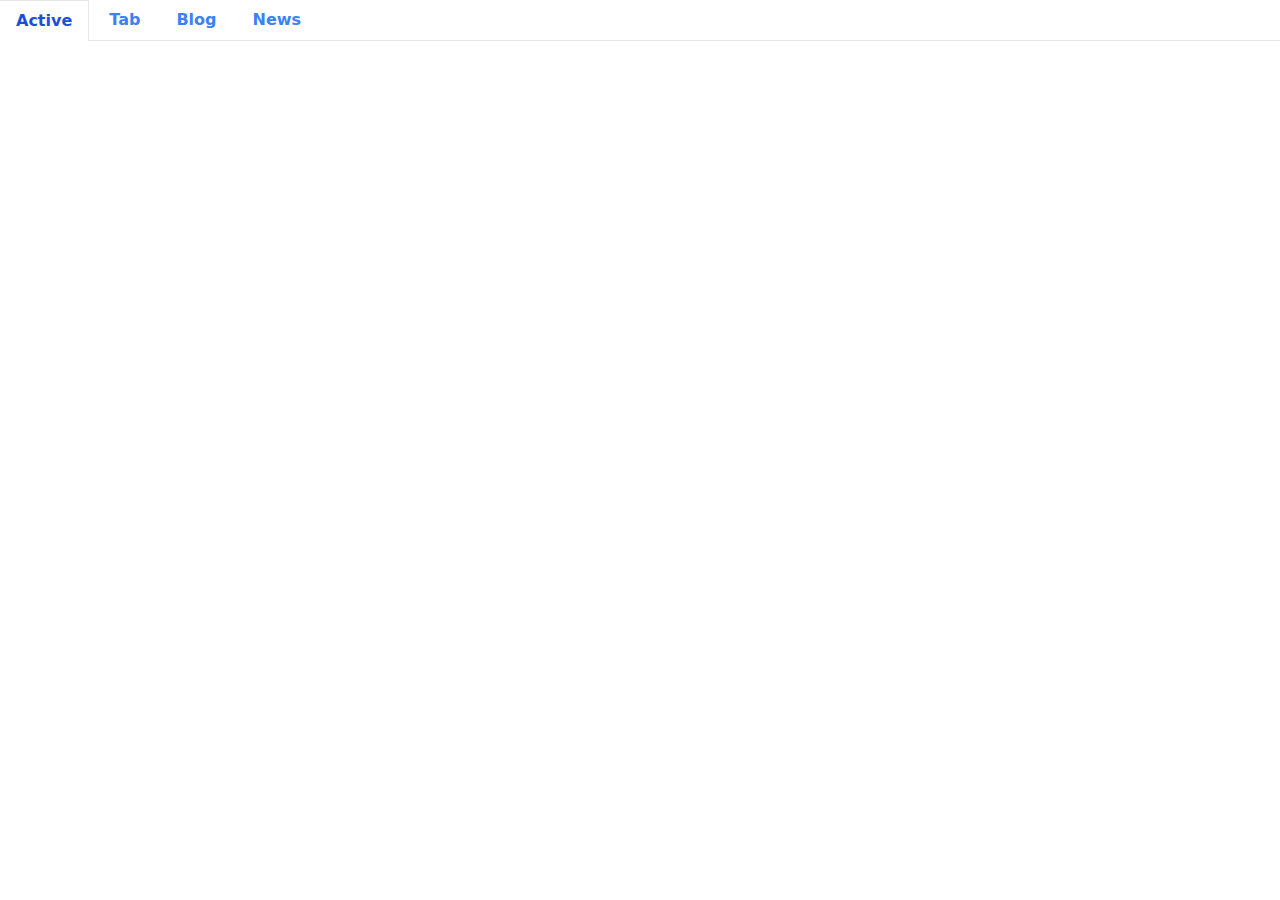
==== src/tab.html @ ae3d3190 "Initial commit" ====
<!DOCTYPE html>
<html lang="en">
<head>
    <meta charset="UTF-8">
    <meta http-equiv="X-UA-Compatible" content="IE=edge">
    <meta name="viewport" content="width=device-width, initial-scale=1.0">
    <title>tab</title>
    <link rel="stylesheet" href="output.css">
</head>
<body>
    <ul class="flex border-b">
        <li class="-mb-px mr-1">
            <a href="#" class="bg-white inline-block border-1 border-r border-t py-2 px-4 text-blue-700 font-semibold">Active</a>

        </li>
        <li class="mr-1">
            <a href="#" class="bg-white inline-block py-2 px-4 text-blue-500 hover:text-blue-800 font-semibold">Tab</a>

        </li>
        <li class="mr-1">
            <a href="#" class="bg-white inline-block py-2 px-4 text-blue-500 hover:text-blue-800 font-semibold">Blog</a>

        </li>
        <li class="mr-1">
            <a href="#" class="bg-white inline-block py-2 px-4 text-blue-500 hover:text-blue-800 font-semibold">News</a>

        </li>
    
    
    </ul>
</body>
</html>
---- src/output.css ----
/*
! tailwindcss v3.2.4 | MIT License | https://tailwindcss.com
*/

/*
1. Prevent padding and border from affecting element width. (https://github.com/mozdevs/cssremedy/issues/4)
2. Allow adding a border to an element by just adding a border-width. (https://github.com/tailwindcss/tailwindcss/pull/116)
*/

*,
::before,
::after {
  box-sizing: border-box;
  /* 1 */
  border-width: 0;
  /* 2 */
  border-style: solid;
  /* 2 */
  border-color: #e5e7eb;
  /* 2 */
}

::before,
::after {
  --tw-content: '';
}

/*
1. Use a consistent sensible line-height in all browsers.
2. Prevent adjustments of font size after orientation changes in iOS.
3. Use a more readable tab size.
4. Use the user's configured `sans` font-family by default.
5. Use the user's configured `sans` font-feature-settings by default.
*/

html {
  line-height: 1.5;
  /* 1 */
  -webkit-text-size-adjust: 100%;
  /* 2 */
  -moz-tab-size: 4;
  /* 3 */
  -o-tab-size: 4;
     tab-size: 4;
  /* 3 */
  font-family: ui-sans-serif, system-ui, -apple-system, BlinkMacSystemFont, "Segoe UI", Roboto, "Helvetica Neue", Arial, "Noto Sans", sans-serif, "Apple Color Emoji", "Segoe UI Emoji", "Segoe UI Symbol", "Noto Color Emoji";
  /* 4 */
  font-feature-settings: normal;
  /* 5 */
}

/*
1. Remove the margin in all browsers.
2. Inherit line-height from `html` so users can set them as a class directly on the `html` element.
*/

body {
  margin: 0;
  /* 1 */
  line-height: inherit;
  /* 2 */
}

/*
1. Add the correct height in Firefox.
2. Correct the inheritance of border color in Firefox. (https://bugzilla.mozilla.org/show_bug.cgi?id=190655)
3. Ensure horizontal rules are visible by default.
*/

hr {
  height: 0;
  /* 1 */
  color: inherit;
  /* 2 */
  border-top-width: 1px;
  /* 3 */
}

/*
Add the correct text decoration in Chrome, Edge, and Safari.
*/

abbr:where([title]) {
  -webkit-text-decoration: underline dotted;
          text-decoration: underline dotted;
}

/*
Remove the default font size and weight for headings.
*/

h1,
h2,
h3,
h4,
h5,
h6 {
  font-size: inherit;
  font-weight: inherit;
}

/*
Reset links to optimize for opt-in styling instead of opt-out.
*/

a {
  color: inherit;
  text-decoration: inherit;
}

/*
Add the correct font weight in Edge and Safari.
*/

b,
strong {
  font-weight: bolder;
}

/*
1. Use the user's configured `mono` font family by default.
2. Correct the odd `em` font sizing in all browsers.
*/

code,
kbd,
samp,
pre {
  font-family: ui-monospace, SFMono-Regular, Menlo, Monaco, Consolas, "Liberation Mono", "Courier New", monospace;
  /* 1 */
  font-size: 1em;
  /* 2 */
}

/*
Add the correct font size in all browsers.
*/

small {
  font-size: 80%;
}

/*
Prevent `sub` and `sup` elements from affecting the line height in all browsers.
*/

sub,
sup {
  font-size: 75%;
  line-height: 0;
  position: relative;
  vertical-align: baseline;
}

sub {
  bottom: -0.25em;
}

sup {
  top: -0.5em;
}

/*
1. Remove text indentation from table contents in Chrome and Safari. (https://bugs.chromium.org/p/chromium/issues/detail?id=999088, https://bugs.webkit.org/show_bug.cgi?id=201297)
2. Correct table border color inheritance in all Chrome and Safari. (https://bugs.chromium.org/p/chromium/issues/detail?id=935729, https://bugs.webkit.org/show_bug.cgi?id=195016)
3. Remove gaps between table borders by default.
*/

table {
  text-indent: 0;
  /* 1 */
  border-color: inherit;
  /* 2 */
  border-collapse: collapse;
  /* 3 */
}

/*
1. Change the font styles in all browsers.
2. Remove the margin in Firefox and Safari.
3. Remove default padding in all browsers.
*/

button,
input,
optgroup,
select,
textarea {
  font-family: inherit;
  /* 1 */
  font-size: 100%;
  /* 1 */
  font-weight: inherit;
  /* 1 */
  line-height: inherit;
  /* 1 */
  color: inherit;
  /* 1 */
  margin: 0;
  /* 2 */
  padding: 0;
  /* 3 */
}

/*
Remove the inheritance of text transform in Edge and Firefox.
*/

button,
select {
  text-transform: none;
}

/*
1. Correct the inability to style clickable types in iOS and Safari.
2. Remove default button styles.
*/

button,
[type='button'],
[type='reset'],
[type='submit'] {
  -webkit-appearance: button;
  /* 1 */
  background-color: transparent;
  /* 2 */
  background-image: none;
  /* 2 */
}

/*
Use the modern Firefox focus style for all focusable elements.
*/

:-moz-focusring {
  outline: auto;
}

/*
Remove the additional `:invalid` styles in Firefox. (https://github.com/mozilla/gecko-dev/blob/2f9eacd9d3d995c937b4251a5557d95d494c9be1/layout/style/res/forms.css#L728-L737)
*/

:-moz-ui-invalid {
  box-shadow: none;
}

/*
Add the correct vertical alignment in Chrome and Firefox.
*/

progress {
  vertical-align: baseline;
}

/*
Correct the cursor style of increment and decrement buttons in Safari.
*/

::-webkit-inner-spin-button,
::-webkit-outer-spin-button {
  height: auto;
}

/*
1. Correct the odd appearance in Chrome and Safari.
2. Correct the outline style in Safari.
*/

[type='search'] {
  -webkit-appearance: textfield;
  /* 1 */
  outline-offset: -2px;
  /* 2 */
}

/*
Remove the inner padding in Chrome and Safari on macOS.
*/

::-webkit-search-decoration {
  -webkit-appearance: none;
}

/*
1. Correct the inability to style clickable types in iOS and Safari.
2. Change font properties to `inherit` in Safari.
*/

::-webkit-file-upload-button {
  -webkit-appearance: button;
  /* 1 */
  font: inherit;
  /* 2 */
}

/*
Add the correct display in Chrome and Safari.
*/

summary {
  display: list-item;
}

/*
Removes the default spacing and border for appropriate elements.
*/

blockquote,
dl,
dd,
h1,
h2,
h3,
h4,
h5,
h6,
hr,
figure,
p,
pre {
  margin: 0;
}

fieldset {
  margin: 0;
  padding: 0;
}

legend {
  padding: 0;
}

ol,
ul,
menu {
  list-style: none;
  margin: 0;
  padding: 0;
}

/*
Prevent resizing textareas horizontally by default.
*/

textarea {
  resize: vertical;
}

/*
1. Reset the default placeholder opacity in Firefox. (https://github.com/tailwindlabs/tailwindcss/issues/3300)
2. Set the default placeholder color to the user's configured gray 400 color.
*/

input::-moz-placeholder, textarea::-moz-placeholder {
  opacity: 1;
  /* 1 */
  color: #9ca3af;
  /* 2 */
}

input::placeholder,
textarea::placeholder {
  opacity: 1;
  /* 1 */
  color: #9ca3af;
  /* 2 */
}

/*
Set the default cursor for buttons.
*/

button,
[role="button"] {
  cursor: pointer;
}

/*
Make sure disabled buttons don't get the pointer cursor.
*/

:disabled {
  cursor: default;
}

/*
1. Make replaced elements `display: block` by default. (https://github.com/mozdevs/cssremedy/issues/14)
2. Add `vertical-align: middle` to align replaced elements more sensibly by default. (https://github.com/jensimmons/cssremedy/issues/14#issuecomment-634934210)
   This can trigger a poorly considered lint error in some tools but is included by design.
*/

img,
svg,
video,
canvas,
audio,
iframe,
embed,
object {
  display: block;
  /* 1 */
  vertical-align: middle;
  /* 2 */
}

/*
Constrain images and videos to the parent width and preserve their intrinsic aspect ratio. (https://github.com/mozdevs/cssremedy/issues/14)
*/

img,
video {
  max-width: 100%;
  height: auto;
}

/* Make elements with the HTML hidden attribute stay hidden by default */

[hidden] {
  display: none;
}

*, ::before, ::after {
  --tw-border-spacing-x: 0;
  --tw-border-spacing-y: 0;
  --tw-translate-x: 0;
  --tw-translate-y: 0;
  --tw-rotate: 0;
  --tw-skew-x: 0;
  --tw-skew-y: 0;
  --tw-scale-x: 1;
  --tw-scale-y: 1;
  --tw-pan-x:  ;
  --tw-pan-y:  ;
  --tw-pinch-zoom:  ;
  --tw-scroll-snap-strictness: proximity;
  --tw-ordinal:  ;
  --tw-slashed-zero:  ;
  --tw-numeric-figure:  ;
  --tw-numeric-spacing:  ;
  --tw-numeric-fraction:  ;
  --tw-ring-inset:  ;
  --tw-ring-offset-width: 0px;
  --tw-ring-offset-color: #fff;
  --tw-ring-color: rgb(59 130 246 / 0.5);
  --tw-ring-offset-shadow: 0 0 #0000;
  --tw-ring-shadow: 0 0 #0000;
  --tw-shadow: 0 0 #0000;
  --tw-shadow-colored: 0 0 #0000;
  --tw-blur:  ;
  --tw-brightness:  ;
  --tw-contrast:  ;
  --tw-grayscale:  ;
  --tw-hue-rotate:  ;
  --tw-invert:  ;
  --tw-saturate:  ;
  --tw-sepia:  ;
  --tw-drop-shadow:  ;
  --tw-backdrop-blur:  ;
  --tw-backdrop-brightness:  ;
  --tw-backdrop-contrast:  ;
  --tw-backdrop-grayscale:  ;
  --tw-backdrop-hue-rotate:  ;
  --tw-backdrop-invert:  ;
  --tw-backdrop-opacity:  ;
  --tw-backdrop-saturate:  ;
  --tw-backdrop-sepia:  ;
}

::backdrop {
  --tw-border-spacing-x: 0;
  --tw-border-spacing-y: 0;
  --tw-translate-x: 0;
  --tw-translate-y: 0;
  --tw-rotate: 0;
  --tw-skew-x: 0;
  --tw-skew-y: 0;
  --tw-scale-x: 1;
  --tw-scale-y: 1;
  --tw-pan-x:  ;
  --tw-pan-y:  ;
  --tw-pinch-zoom:  ;
  --tw-scroll-snap-strictness: proximity;
  --tw-ordinal:  ;
  --tw-slashed-zero:  ;
  --tw-numeric-figure:  ;
  --tw-numeric-spacing:  ;
  --tw-numeric-fraction:  ;
  --tw-ring-inset:  ;
  --tw-ring-offset-width: 0px;
  --tw-ring-offset-color: #fff;
  --tw-ring-color: rgb(59 130 246 / 0.5);
  --tw-ring-offset-shadow: 0 0 #0000;
  --tw-ring-shadow: 0 0 #0000;
  --tw-shadow: 0 0 #0000;
  --tw-shadow-colored: 0 0 #0000;
  --tw-blur:  ;
  --tw-brightness:  ;
  --tw-contrast:  ;
  --tw-grayscale:  ;
  --tw-hue-rotate:  ;
  --tw-invert:  ;
  --tw-saturate:  ;
  --tw-sepia:  ;
  --tw-drop-shadow:  ;
  --tw-backdrop-blur:  ;
  --tw-backdrop-brightness:  ;
  --tw-backdrop-contrast:  ;
  --tw-backdrop-grayscale:  ;
  --tw-backdrop-hue-rotate:  ;
  --tw-backdrop-invert:  ;
  --tw-backdrop-opacity:  ;
  --tw-backdrop-saturate:  ;
  --tw-backdrop-sepia:  ;
}

.mr-6 {
  margin-right: 1.5rem;
}

.mr-20 {
  margin-right: 5rem;
}

.mt-4 {
  margin-top: 1rem;
}

.mr-4 {
  margin-right: 1rem;
}

.mr-2 {
  margin-right: 0.5rem;
}

.mr-3 {
  margin-right: 0.75rem;
}

.-mb-px {
  margin-bottom: -1px;
}

.mr-1 {
  margin-right: 0.25rem;
}

.block {
  display: block;
}

.inline-block {
  display: inline-block;
}

.flex {
  display: flex;
}

.w-80 {
  width: 20rem;
}

.w-full {
  width: 100%;
}

.flex-shrink-0 {
  flex-shrink: 0;
}

.flex-grow {
  flex-grow: 1;
}

.cursor-not-allowed {
  cursor: not-allowed;
}

.flex-wrap {
  flex-wrap: wrap;
}

.items-center {
  align-items: center;
}

.justify-between {
  justify-content: space-between;
}

.rounded {
  border-radius: 0.25rem;
}

.border {
  border-width: 1px;
}

.border-b {
  border-bottom-width: 1px;
}

.border-r {
  border-right-width: 1px;
}

.border-t {
  border-top-width: 1px;
}

.border-teal-400 {
  --tw-border-opacity: 1;
  border-color: rgb(45 212 191 / var(--tw-border-opacity));
}

.border-white {
  --tw-border-opacity: 1;
  border-color: rgb(255 255 255 / var(--tw-border-opacity));
}

.border-blue-500 {
  --tw-border-opacity: 1;
  border-color: rgb(59 130 246 / var(--tw-border-opacity));
}

.bg-teal-500 {
  --tw-bg-opacity: 1;
  background-color: rgb(20 184 166 / var(--tw-bg-opacity));
}

.bg-white {
  --tw-bg-opacity: 1;
  background-color: rgb(255 255 255 / var(--tw-bg-opacity));
}

.bg-blue-500 {
  --tw-bg-opacity: 1;
  background-color: rgb(59 130 246 / var(--tw-bg-opacity));
}

.bg-gradient-to-r {
  background-image: linear-gradient(to right, var(--tw-gradient-stops));
}

.from-blue-400 {
  --tw-gradient-from: #60a5fa;
  --tw-gradient-to: rgb(96 165 250 / 0);
  --tw-gradient-stops: var(--tw-gradient-from), var(--tw-gradient-to);
}

.from-purple-200 {
  --tw-gradient-from: #e9d5ff;
  --tw-gradient-to: rgb(233 213 255 / 0);
  --tw-gradient-stops: var(--tw-gradient-from), var(--tw-gradient-to);
}

.via-purple-500 {
  --tw-gradient-to: rgb(168 85 247 / 0);
  --tw-gradient-stops: var(--tw-gradient-from), #a855f7, var(--tw-gradient-to);
}

.via-pink-400 {
  --tw-gradient-to: rgb(244 114 182 / 0);
  --tw-gradient-stops: var(--tw-gradient-from), #f472b6, var(--tw-gradient-to);
}

.to-gray-600 {
  --tw-gradient-to: #4b5563;
}

.to-red-300 {
  --tw-gradient-to: #fca5a5;
}

.fill-current {
  fill: currentColor;
}

.p-6 {
  padding: 1.5rem;
}

.px-3 {
  padding-left: 0.75rem;
  padding-right: 0.75rem;
}

.py-2 {
  padding-top: 0.5rem;
  padding-bottom: 0.5rem;
}

.px-4 {
  padding-left: 1rem;
  padding-right: 1rem;
}

.py-1 {
  padding-top: 0.25rem;
  padding-bottom: 0.25rem;
}

.px-2 {
  padding-left: 0.5rem;
  padding-right: 0.5rem;
}

.text-sm {
  font-size: 0.875rem;
  line-height: 1.25rem;
}

.font-semibold {
  font-weight: 600;
}

.leading-none {
  line-height: 1;
}

.text-white {
  --tw-text-opacity: 1;
  color: rgb(255 255 255 / var(--tw-text-opacity));
}

.text-teal-200 {
  --tw-text-opacity: 1;
  color: rgb(153 246 228 / var(--tw-text-opacity));
}

.text-black {
  --tw-text-opacity: 1;
  color: rgb(0 0 0 / var(--tw-text-opacity));
}

.text-blue-500 {
  --tw-text-opacity: 1;
  color: rgb(59 130 246 / var(--tw-text-opacity));
}

.text-gray-500 {
  --tw-text-opacity: 1;
  color: rgb(107 114 128 / var(--tw-text-opacity));
}

.text-blue-700 {
  --tw-text-opacity: 1;
  color: rgb(29 78 216 / var(--tw-text-opacity));
}

.hover\:border:hover {
  border-width: 1px;
}

.hover\:border-white:hover {
  --tw-border-opacity: 1;
  border-color: rgb(255 255 255 / var(--tw-border-opacity));
}

.hover\:border-transparent:hover {
  border-color: transparent;
}

.hover\:border-gray-200:hover {
  --tw-border-opacity: 1;
  border-color: rgb(229 231 235 / var(--tw-border-opacity));
}

.hover\:bg-white:hover {
  --tw-bg-opacity: 1;
  background-color: rgb(255 255 255 / var(--tw-bg-opacity));
}

.hover\:bg-blue-700:hover {
  --tw-bg-opacity: 1;
  background-color: rgb(29 78 216 / var(--tw-bg-opacity));
}

.hover\:bg-gray-200:hover {
  --tw-bg-opacity: 1;
  background-color: rgb(229 231 235 / var(--tw-bg-opacity));
}

.hover\:text-white:hover {
  --tw-text-opacity: 1;
  color: rgb(255 255 255 / var(--tw-text-opacity));
}

.hover\:text-teal-500:hover {
  --tw-text-opacity: 1;
  color: rgb(20 184 166 / var(--tw-text-opacity));
}

.hover\:text-blue-800:hover {
  --tw-text-opacity: 1;
  color: rgb(30 64 175 / var(--tw-text-opacity));
}

.hover\:text-gray-500:hover {
  --tw-text-opacity: 1;
  color: rgb(107 114 128 / var(--tw-text-opacity));
}

@media (min-width: 1024px) {
  .lg\:mt-0 {
    margin-top: 0px;
  }

  .lg\:inline-block {
    display: inline-block;
  }

  .lg\:flex {
    display: flex;
  }

  .lg\:hidden {
    display: none;
  }

  .lg\:w-auto {
    width: auto;
  }

  .lg\:flex-grow {
    flex-grow: 1;
  }

  .lg\:items-center {
    align-items: center;
  }
}
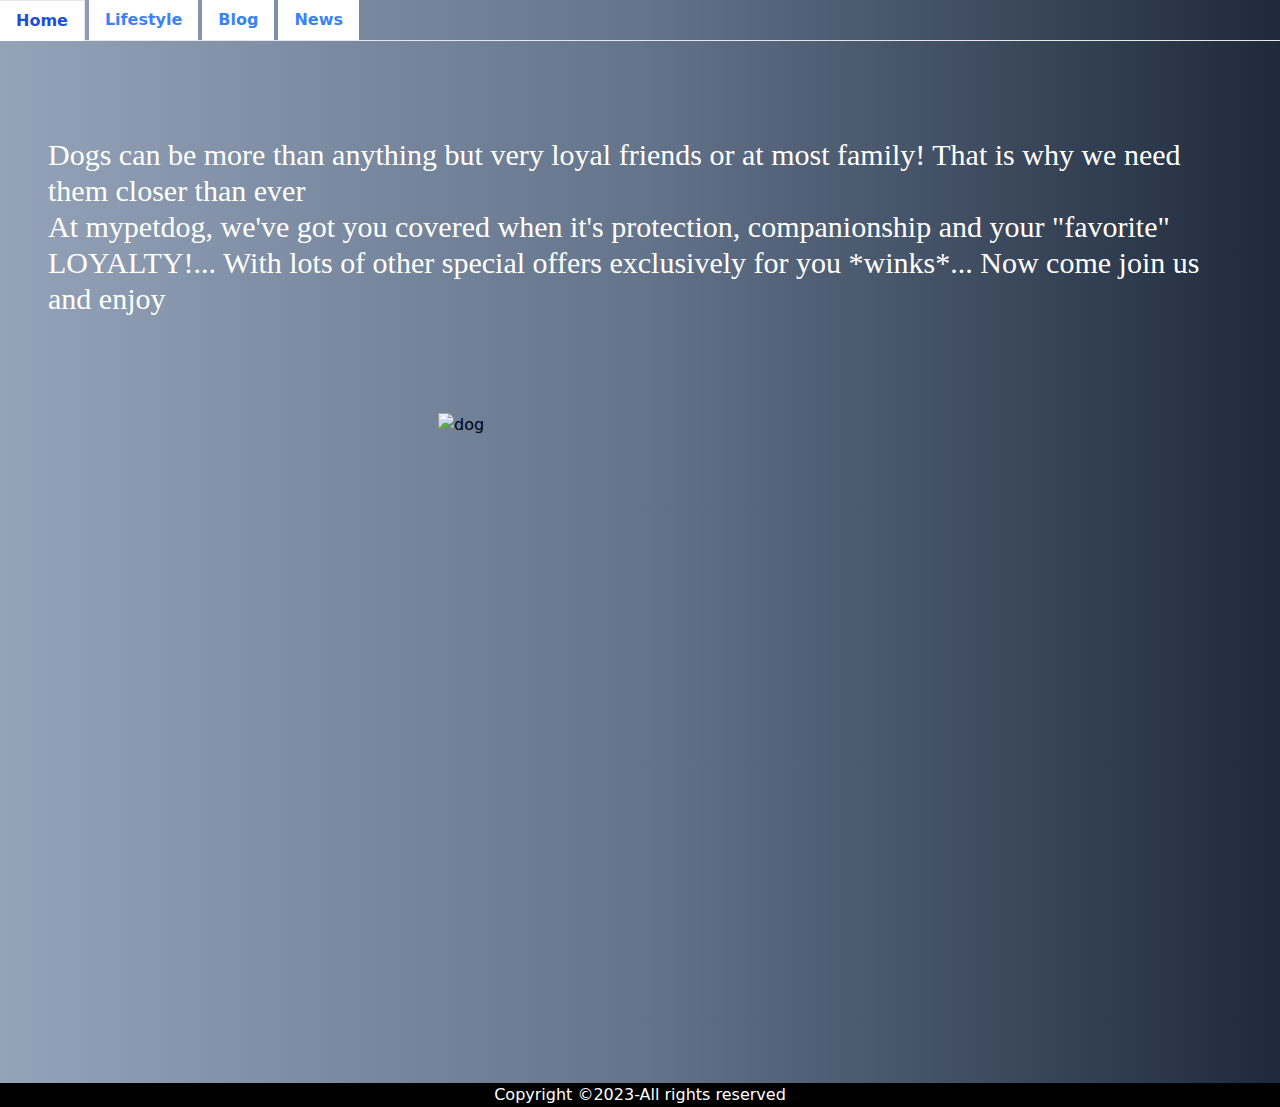
==== commit 22027543: "latest update" ====
--- a/src/tab.html
+++ b/src/tab.html
@@ -7,14 +7,14 @@
     <title>tab</title>
     <link rel="stylesheet" href="output.css">
 </head>
-<body>
+<body class="bg-gradient-to-r from-slate-400 via-slate-500 to-slate-800">
     <ul class="flex border-b">
         <li class="-mb-px mr-1">
-            <a href="#" class="bg-white inline-block border-1 border-r border-t py-2 px-4 text-blue-700 font-semibold">Active</a>
+            <a href="#" class="bg-white inline-block border-1 border-r border-t py-2 px-4 text-blue-700 font-semibold">Home</a>
 
         </li>
         <li class="mr-1">
-            <a href="#" class="bg-white inline-block py-2 px-4 text-blue-500 hover:text-blue-800 font-semibold">Tab</a>
+            <a href="#" class="bg-white inline-block py-2 px-4 text-blue-500 hover:text-blue-800 font-semibold">Lifestyle</a>
 
         </li>
         <li class="mr-1">
@@ -28,5 +28,17 @@
     
     
     </ul>
+    <div class="  "> 
+        <br><br>
+        <p class="font-serif text-white text-3xl p-12">Dogs can be more than anything but very loyal friends or at most <span class="purple">family!</span> That is why we need them closer than ever <br> 
+            At <a href="#" >mypetdog</a>, we've got you covered when it's protection, companionship and  your "favorite" LOYALTY!... With lots of other special offers exclusively for you *winks*... Now come join us and enjoy 
+        </p> <br>
+        <img src="C:\Users\user\Downloads\Ffu3tQDakAA6A_y.jfif" alt="dog" width="500" height="800" class=" px-12 py-6 conte items-center justify-self-center "/>	
+    </div>
+    
+        <footer class="text-white bg-black box-border">
+			<p class='p-30 text-center justify-center px-24 py-0'>
+			Copyright ©2023-All rights  reserved</p>
+		</footer>
 </body>
 </html>--- a/src/output.css
+++ b/src/output.css
@@ -513,14 +513,97 @@
   --tw-backdrop-sepia:  ;
 }
 
+.container {
+  width: 100%;
+}
+
+@media (min-width: 640px) {
+  .container {
+    max-width: 640px;
+  }
+}
+
+@media (min-width: 768px) {
+  .container {
+    max-width: 768px;
+  }
+}
+
+@media (min-width: 1024px) {
+  .container {
+    max-width: 1024px;
+  }
+}
+
+@media (min-width: 1280px) {
+  .container {
+    max-width: 1280px;
+  }
+}
+
+@media (min-width: 1536px) {
+  .container {
+    max-width: 1536px;
+  }
+}
+
+.absolute {
+  position: absolute;
+}
+
+.relative {
+  position: relative;
+}
+
+.inset-0 {
+  top: 0px;
+  right: 0px;
+  bottom: 0px;
+  left: 0px;
+}
+
+.z-0 {
+  z-index: 0;
+}
+
+.z-10 {
+  z-index: 10;
+}
+
+.col-span-2 {
+  grid-column: span 2 / span 2;
+}
+
+.mx-auto {
+  margin-left: auto;
+  margin-right: auto;
+}
+
+.my-20 {
+  margin-top: 5rem;
+  margin-bottom: 5rem;
+}
+
+.mt-6 {
+  margin-top: 1.5rem;
+}
+
+.mb-4 {
+  margin-bottom: 1rem;
+}
+
+.ml-2 {
+  margin-left: 0.5rem;
+}
+
+.mt-5 {
+  margin-top: 1.25rem;
+}
+
 .mr-6 {
   margin-right: 1.5rem;
 }
 
-.mr-20 {
-  margin-right: 5rem;
-}
-
 .mt-4 {
   margin-top: 1rem;
 }
@@ -529,14 +612,6 @@
   margin-right: 1rem;
 }
 
-.mr-2 {
-  margin-right: 0.5rem;
-}
-
-.mr-3 {
-  margin-right: 0.75rem;
-}
-
 .-mb-px {
   margin-bottom: -1px;
 }
@@ -545,6 +620,10 @@
   margin-right: 0.25rem;
 }
 
+.box-border {
+  box-sizing: border-box;
+}
+
 .block {
   display: block;
 }
@@ -557,14 +636,42 @@
   display: flex;
 }
 
-.w-80 {
-  width: 20rem;
+.grid {
+  display: grid;
+}
+
+.h-screen {
+  height: 100vh;
+}
+
+.h-10 {
+  height: 2.5rem;
+}
+
+.h-8 {
+  height: 2rem;
+}
+
+.w-10 {
+  width: 2.5rem;
 }
 
 .w-full {
   width: 100%;
 }
 
+.w-1\/3 {
+  width: 33.333333%;
+}
+
+.max-w-screen-md {
+  max-width: 768px;
+}
+
+.flex-1 {
+  flex: 1 1 0%;
+}
+
 .flex-shrink-0 {
   flex-shrink: 0;
 }
@@ -577,6 +684,16 @@
   cursor: not-allowed;
 }
 
+.appearance-none {
+  -webkit-appearance: none;
+     -moz-appearance: none;
+          appearance: none;
+}
+
+.grid-cols-2 {
+  grid-template-columns: repeat(2, minmax(0, 1fr));
+}
+
 .flex-wrap {
   flex-wrap: wrap;
 }
@@ -585,18 +702,44 @@
   align-items: center;
 }
 
+.justify-center {
+  justify-content: center;
+}
+
 .justify-between {
   justify-content: space-between;
 }
 
+.gap-5 {
+  gap: 1.25rem;
+}
+
+.space-y-5 > :not([hidden]) ~ :not([hidden]) {
+  --tw-space-y-reverse: 0;
+  margin-top: calc(1.25rem * calc(1 - var(--tw-space-y-reverse)));
+  margin-bottom: calc(1.25rem * var(--tw-space-y-reverse));
+}
+
+.justify-self-center {
+  justify-self: center;
+}
+
 .rounded {
   border-radius: 0.25rem;
 }
 
+.border-2 {
+  border-width: 2px;
+}
+
 .border {
   border-width: 1px;
 }
 
+.border-t {
+  border-top-width: 1px;
+}
+
 .border-b {
   border-bottom-width: 1px;
 }
@@ -605,8 +748,23 @@
   border-right-width: 1px;
 }
 
-.border-t {
-  border-top-width: 1px;
+.border-solid {
+  border-style: solid;
+}
+
+.border-indigo-600 {
+  --tw-border-opacity: 1;
+  border-color: rgb(79 70 229 / var(--tw-border-opacity));
+}
+
+.border-purple-500 {
+  --tw-border-opacity: 1;
+  border-color: rgb(168 85 247 / var(--tw-border-opacity));
+}
+
+.border-gray-500 {
+  --tw-border-opacity: 1;
+  border-color: rgb(107 114 128 / var(--tw-border-opacity));
 }
 
 .border-teal-400 {
@@ -619,9 +777,29 @@
   border-color: rgb(255 255 255 / var(--tw-border-opacity));
 }
 
-.border-blue-500 {
+.border-red-500 {
   --tw-border-opacity: 1;
-  border-color: rgb(59 130 246 / var(--tw-border-opacity));
+  border-color: rgb(239 68 68 / var(--tw-border-opacity));
+}
+
+.bg-black {
+  --tw-bg-opacity: 1;
+  background-color: rgb(0 0 0 / var(--tw-bg-opacity));
+}
+
+.bg-white {
+  --tw-bg-opacity: 1;
+  background-color: rgb(255 255 255 / var(--tw-bg-opacity));
+}
+
+.bg-indigo-600 {
+  --tw-bg-opacity: 1;
+  background-color: rgb(79 70 229 / var(--tw-bg-opacity));
+}
+
+.bg-purple-500 {
+  --tw-bg-opacity: 1;
+  background-color: rgb(168 85 247 / var(--tw-bg-opacity));
 }
 
 .bg-teal-500 {
@@ -629,9 +807,14 @@
   background-color: rgb(20 184 166 / var(--tw-bg-opacity));
 }
 
-.bg-white {
+.bg-gray-200 {
   --tw-bg-opacity: 1;
-  background-color: rgb(255 255 255 / var(--tw-bg-opacity));
+  background-color: rgb(229 231 235 / var(--tw-bg-opacity));
+}
+
+.bg-indigo-400 {
+  --tw-bg-opacity: 1;
+  background-color: rgb(129 140 248 / var(--tw-bg-opacity));
 }
 
 .bg-blue-500 {
@@ -655,6 +838,12 @@
   --tw-gradient-stops: var(--tw-gradient-from), var(--tw-gradient-to);
 }
 
+.from-slate-400 {
+  --tw-gradient-from: #94a3b8;
+  --tw-gradient-to: rgb(148 163 184 / 0);
+  --tw-gradient-stops: var(--tw-gradient-from), var(--tw-gradient-to);
+}
+
 .via-purple-500 {
   --tw-gradient-to: rgb(168 85 247 / 0);
   --tw-gradient-stops: var(--tw-gradient-from), #a855f7, var(--tw-gradient-to);
@@ -665,6 +854,11 @@
   --tw-gradient-stops: var(--tw-gradient-from), #f472b6, var(--tw-gradient-to);
 }
 
+.via-slate-500 {
+  --tw-gradient-to: rgb(100 116 139 / 0);
+  --tw-gradient-stops: var(--tw-gradient-from), #64748b, var(--tw-gradient-to);
+}
+
 .to-gray-600 {
   --tw-gradient-to: #4b5563;
 }
@@ -673,12 +867,35 @@
   --tw-gradient-to: #fca5a5;
 }
 
-.fill-current {
-  fill: currentColor;
+.to-slate-800 {
+  --tw-gradient-to: #1e293b;
 }
 
 .p-6 {
   padding: 1.5rem;
+}
+
+.p-5 {
+  padding: 1.25rem;
+}
+
+.p-12 {
+  padding: 3rem;
+}
+
+.px-4 {
+  padding-left: 1rem;
+  padding-right: 1rem;
+}
+
+.py-1 {
+  padding-top: 0.25rem;
+  padding-bottom: 0.25rem;
+}
+
+.py-2 {
+  padding-top: 0.5rem;
+  padding-bottom: 0.5rem;
 }
 
 .px-3 {
@@ -686,19 +903,14 @@
   padding-right: 0.75rem;
 }
 
-.py-2 {
-  padding-top: 0.5rem;
-  padding-bottom: 0.5rem;
-}
-
-.px-4 {
-  padding-left: 1rem;
-  padding-right: 1rem;
-}
-
-.py-1 {
-  padding-top: 0.25rem;
-  padding-bottom: 0.25rem;
+.px-6 {
+  padding-left: 1.5rem;
+  padding-right: 1.5rem;
+}
+
+.px-12 {
+  padding-left: 3rem;
+  padding-right: 3rem;
 }
 
 .px-2 {
@@ -706,11 +918,65 @@
   padding-right: 0.5rem;
 }
 
+.py-6 {
+  padding-top: 1.5rem;
+  padding-bottom: 1.5rem;
+}
+
+.px-24 {
+  padding-left: 6rem;
+  padding-right: 6rem;
+}
+
+.py-0 {
+  padding-top: 0px;
+  padding-bottom: 0px;
+}
+
+.pr-3 {
+  padding-right: 0.75rem;
+}
+
+.pt-4 {
+  padding-top: 1rem;
+}
+
+.text-center {
+  text-align: center;
+}
+
+.font-serif {
+  font-family: ui-serif, Georgia, Cambria, "Times New Roman", Times, serif;
+}
+
+.text-3xl {
+  font-size: 1.875rem;
+  line-height: 2.25rem;
+}
+
 .text-sm {
   font-size: 0.875rem;
   line-height: 1.25rem;
 }
 
+.text-xl {
+  font-size: 1.25rem;
+  line-height: 1.75rem;
+}
+
+.text-2xl {
+  font-size: 1.5rem;
+  line-height: 2rem;
+}
+
+.font-bold {
+  font-weight: 700;
+}
+
+.font-extrabold {
+  font-weight: 800;
+}
+
 .font-semibold {
   font-weight: 600;
 }
@@ -719,6 +985,29 @@
   line-height: 1;
 }
 
+.leading-7 {
+  line-height: 1.75rem;
+}
+
+.tracking-tight {
+  letter-spacing: -0.025em;
+}
+
+.text-gray-800 {
+  --tw-text-opacity: 1;
+  color: rgb(31 41 55 / var(--tw-text-opacity));
+}
+
+.text-gray-500 {
+  --tw-text-opacity: 1;
+  color: rgb(107 114 128 / var(--tw-text-opacity));
+}
+
+.text-indigo-600 {
+  --tw-text-opacity: 1;
+  color: rgb(79 70 229 / var(--tw-text-opacity));
+}
+
 .text-white {
   --tw-text-opacity: 1;
   color: rgb(255 255 255 / var(--tw-text-opacity));
@@ -734,19 +1023,70 @@
   color: rgb(0 0 0 / var(--tw-text-opacity));
 }
 
+.text-pink-200 {
+  --tw-text-opacity: 1;
+  color: rgb(251 207 232 / var(--tw-text-opacity));
+}
+
+.text-teal-500 {
+  --tw-text-opacity: 1;
+  color: rgb(20 184 166 / var(--tw-text-opacity));
+}
+
+.text-indigo-500 {
+  --tw-text-opacity: 1;
+  color: rgb(99 102 241 / var(--tw-text-opacity));
+}
+
+.text-gray-700 {
+  --tw-text-opacity: 1;
+  color: rgb(55 65 81 / var(--tw-text-opacity));
+}
+
+.text-purple-500 {
+  --tw-text-opacity: 1;
+  color: rgb(168 85 247 / var(--tw-text-opacity));
+}
+
 .text-blue-500 {
   --tw-text-opacity: 1;
   color: rgb(59 130 246 / var(--tw-text-opacity));
 }
 
-.text-gray-500 {
-  --tw-text-opacity: 1;
-  color: rgb(107 114 128 / var(--tw-text-opacity));
-}
-
 .text-blue-700 {
   --tw-text-opacity: 1;
   color: rgb(29 78 216 / var(--tw-text-opacity));
+}
+
+.opacity-75 {
+  opacity: 0.75;
+}
+
+.shadow-xl {
+  --tw-shadow: 0 20px 25px -5px rgb(0 0 0 / 0.1), 0 8px 10px -6px rgb(0 0 0 / 0.1);
+  --tw-shadow-colored: 0 20px 25px -5px var(--tw-shadow-color), 0 8px 10px -6px var(--tw-shadow-color);
+  box-shadow: var(--tw-ring-offset-shadow, 0 0 #0000), var(--tw-ring-shadow, 0 0 #0000), var(--tw-shadow);
+}
+
+.shadow {
+  --tw-shadow: 0 1px 3px 0 rgb(0 0 0 / 0.1), 0 1px 2px -1px rgb(0 0 0 / 0.1);
+  --tw-shadow-colored: 0 1px 3px 0 var(--tw-shadow-color), 0 1px 2px -1px var(--tw-shadow-color);
+  box-shadow: var(--tw-ring-offset-shadow, 0 0 #0000), var(--tw-ring-shadow, 0 0 #0000), var(--tw-shadow);
+}
+
+.shadow-blue-200 {
+  --tw-shadow-color: #bfdbfe;
+  --tw-shadow: var(--tw-shadow-colored);
+}
+
+.transition-colors {
+  transition-property: color, background-color, border-color, text-decoration-color, fill, stroke;
+  transition-timing-function: cubic-bezier(0.4, 0, 0.2, 1);
+  transition-duration: 150ms;
+}
+
+.duration-300 {
+  transition-duration: 300ms;
 }
 
 .hover\:border:hover {
@@ -762,9 +1102,9 @@
   border-color: transparent;
 }
 
-.hover\:border-gray-200:hover {
-  --tw-border-opacity: 1;
-  border-color: rgb(229 231 235 / var(--tw-border-opacity));
+.hover\:bg-indigo-600:hover {
+  --tw-bg-opacity: 1;
+  background-color: rgb(79 70 229 / var(--tw-bg-opacity));
 }
 
 .hover\:bg-white:hover {
@@ -772,34 +1112,84 @@
   background-color: rgb(255 255 255 / var(--tw-bg-opacity));
 }
 
-.hover\:bg-blue-700:hover {
+.hover\:text-white:hover {
+  --tw-text-opacity: 1;
+  color: rgb(255 255 255 / var(--tw-text-opacity));
+}
+
+.hover\:text-teal-500:hover {
+  --tw-text-opacity: 1;
+  color: rgb(20 184 166 / var(--tw-text-opacity));
+}
+
+.hover\:text-blue-800:hover {
+  --tw-text-opacity: 1;
+  color: rgb(30 64 175 / var(--tw-text-opacity));
+}
+
+.hover\:text-gray-500:hover {
+  --tw-text-opacity: 1;
+  color: rgb(107 114 128 / var(--tw-text-opacity));
+}
+
+.hover\:underline:hover {
+  text-decoration-line: underline;
+}
+
+.focus\:border-purple-500:focus {
+  --tw-border-opacity: 1;
+  border-color: rgb(168 85 247 / var(--tw-border-opacity));
+}
+
+.focus\:bg-white:focus {
   --tw-bg-opacity: 1;
-  background-color: rgb(29 78 216 / var(--tw-bg-opacity));
-}
-
-.hover\:bg-gray-200:hover {
-  --tw-bg-opacity: 1;
-  background-color: rgb(229 231 235 / var(--tw-bg-opacity));
-}
-
-.hover\:text-white:hover {
-  --tw-text-opacity: 1;
-  color: rgb(255 255 255 / var(--tw-text-opacity));
-}
-
-.hover\:text-teal-500:hover {
-  --tw-text-opacity: 1;
-  color: rgb(20 184 166 / var(--tw-text-opacity));
-}
-
-.hover\:text-blue-800:hover {
-  --tw-text-opacity: 1;
-  color: rgb(30 64 175 / var(--tw-text-opacity));
-}
-
-.hover\:text-gray-500:hover {
-  --tw-text-opacity: 1;
-  color: rgb(107 114 128 / var(--tw-text-opacity));
+  background-color: rgb(255 255 255 / var(--tw-bg-opacity));
+}
+
+.focus\:shadow-none:focus {
+  --tw-shadow: 0 0 #0000;
+  --tw-shadow-colored: 0 0 #0000;
+  box-shadow: var(--tw-ring-offset-shadow, 0 0 #0000), var(--tw-ring-shadow, 0 0 #0000), var(--tw-shadow);
+}
+
+.focus\:outline-none:focus {
+  outline: 2px solid transparent;
+  outline-offset: 2px;
+}
+
+@media (min-width: 640px) {
+  .sm\:w-10\/12 {
+    width: 83.333333%;
+  }
+
+  .sm\:text-4xl {
+    font-size: 2.25rem;
+    line-height: 2.5rem;
+  }
+}
+
+@media (min-width: 768px) {
+  .md\:mt-12 {
+    margin-top: 3rem;
+  }
+
+  .md\:w-8\/12 {
+    width: 66.666667%;
+  }
+
+  .md\:px-12 {
+    padding-left: 3rem;
+    padding-right: 3rem;
+  }
+
+  .md\:px-6 {
+    padding-left: 1.5rem;
+    padding-right: 1.5rem;
+  }
+
+  .md\:pt-12 {
+    padding-top: 3rem;
+  }
 }
 
 @media (min-width: 1024px) {
@@ -819,6 +1209,10 @@
     display: none;
   }
 
+  .lg\:w-6\/12 {
+    width: 50%;
+  }
+
   .lg\:w-auto {
     width: auto;
   }
@@ -830,4 +1224,10 @@
   .lg\:items-center {
     align-items: center;
   }
+}
+
+@media (min-width: 1280px) {
+  .xl\:w-5\/12 {
+    width: 41.666667%;
+  }
 } 